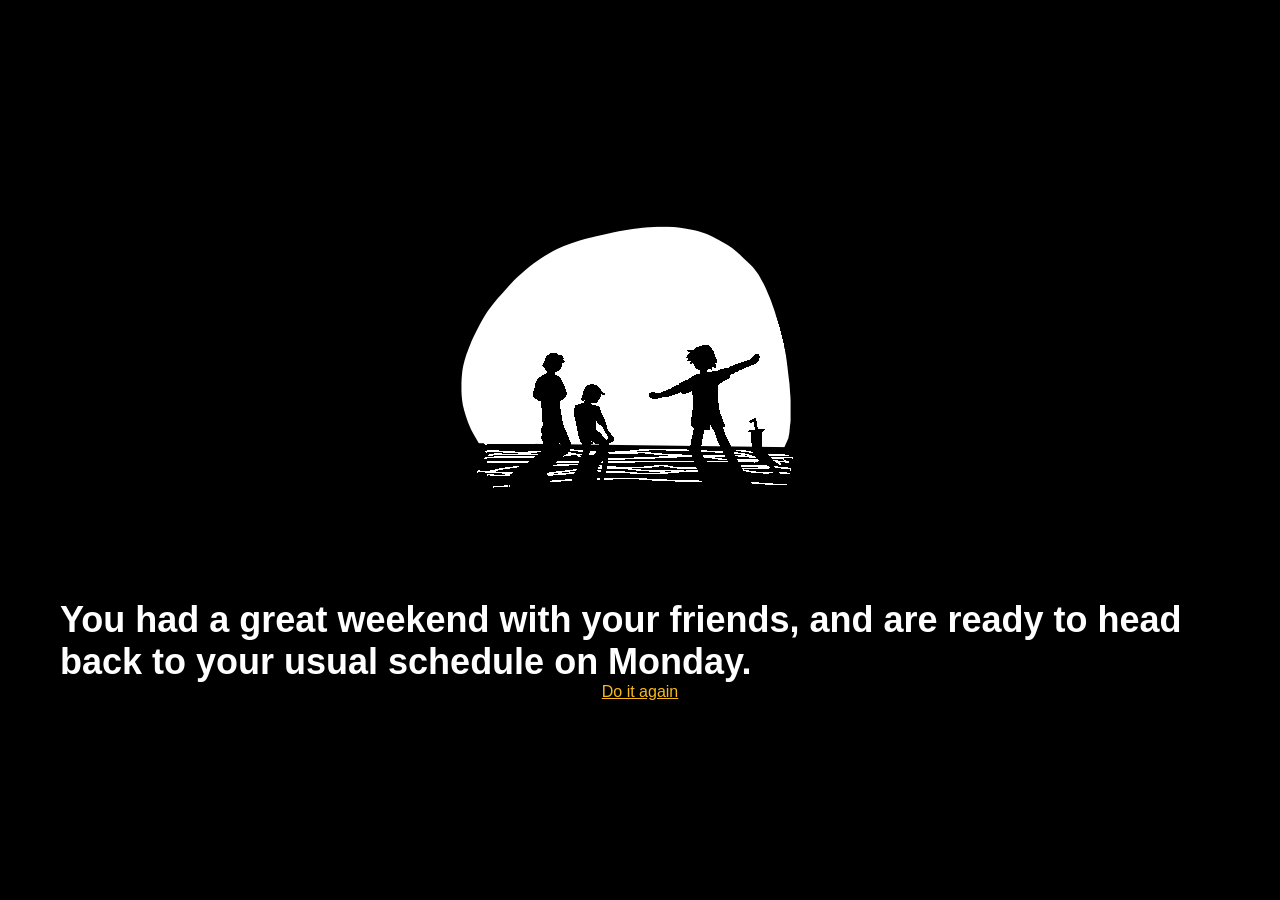
==== ending1.html @ 1e3add88 "Add files via upload" ====
<!DOCTYPE html>
<html lang="en">
    
<head>
  <meta charset="utf-8">
  <title>weekend...</title>

<link rel="stylesheet"
        href="./assets/css/styles.css">
    </head>
<body>
  <main class="poster">
    <img src="assets/img/ending1.png" alt="Three people hanging out." width="400" height="400">
    <h1>
            You had a great weekend with your friends, and are ready to head back to your usual schedule on Monday.
        </h1>
        
    <a href="index.html">Do it again</a>
  </main>
</body>
</html>
---- assets/css/styles.css ----
* {
    box-sizing: border-box;
}

.poster {
    min-height: 100vh;

    display: flex;
    flex-direction: column;

    align-items: center;
    justify-content: center;

    padding: 60px;
}

body {
    margin: 0;
    min-height: 100vh;

    background: black;
    color: #eee5cf;

    font-family:
        Arial,  
        Trebuchet,
        sans-serif;
}

.label {
    margin-bottom: 24px;

    font-size: 12px;
    letter-spacing: 5px;

    color: rgba(238, 229, 207, 0.5);
}

.image {
    width: 400px;
    height: 400px;

    margin-bottom: 35px;

    background-size: cover;
    background-position: center;

}

h1 {
    margin: 0;

    font-size: 36px;

    color: White;
}

p {
    max-width: 460px;

    margin-top: 16px;
    margin-bottom: 0;

    text-align: center;
    line-height: 1.6;

    color:
        rgba(238, 229, 207, 0.68);
}

a:link {
    color: #f7bc19;

}

a:hover{
    color: #bf4b11;

}

a:visited{
    color: #7d0aad;
}

.couch {
    background-image: url('img/home-bg.jpg');
}

.ending1 {
    background-image: url('img/about-bg.jpg');
}
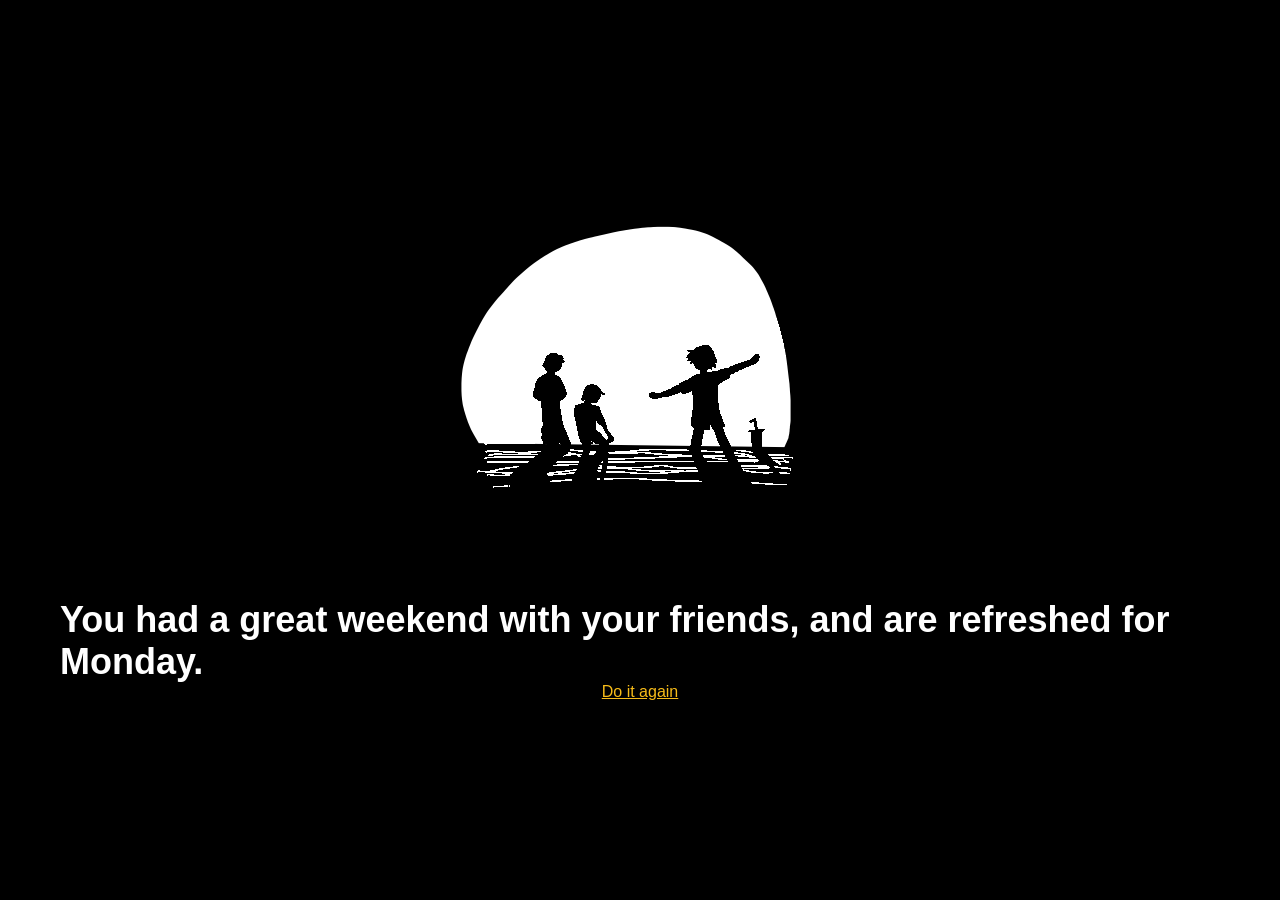
==== commit 534fb3f5: "Update weekend message for clarity" ====
--- a/ending1.html
+++ b/ending1.html
@@ -12,10 +12,9 @@
   <main class="poster">
     <img src="assets/img/ending1.png" alt="Three people hanging out." width="400" height="400">
     <h1>
-            You had a great weekend with your friends, and are ready to head back to your usual schedule on Monday.
+            You had a great weekend with your friends, and are refreshed for Monday.
         </h1>
-        
     <a href="index.html">Do it again</a>
   </main>
 </body>
-</html>+</html>
